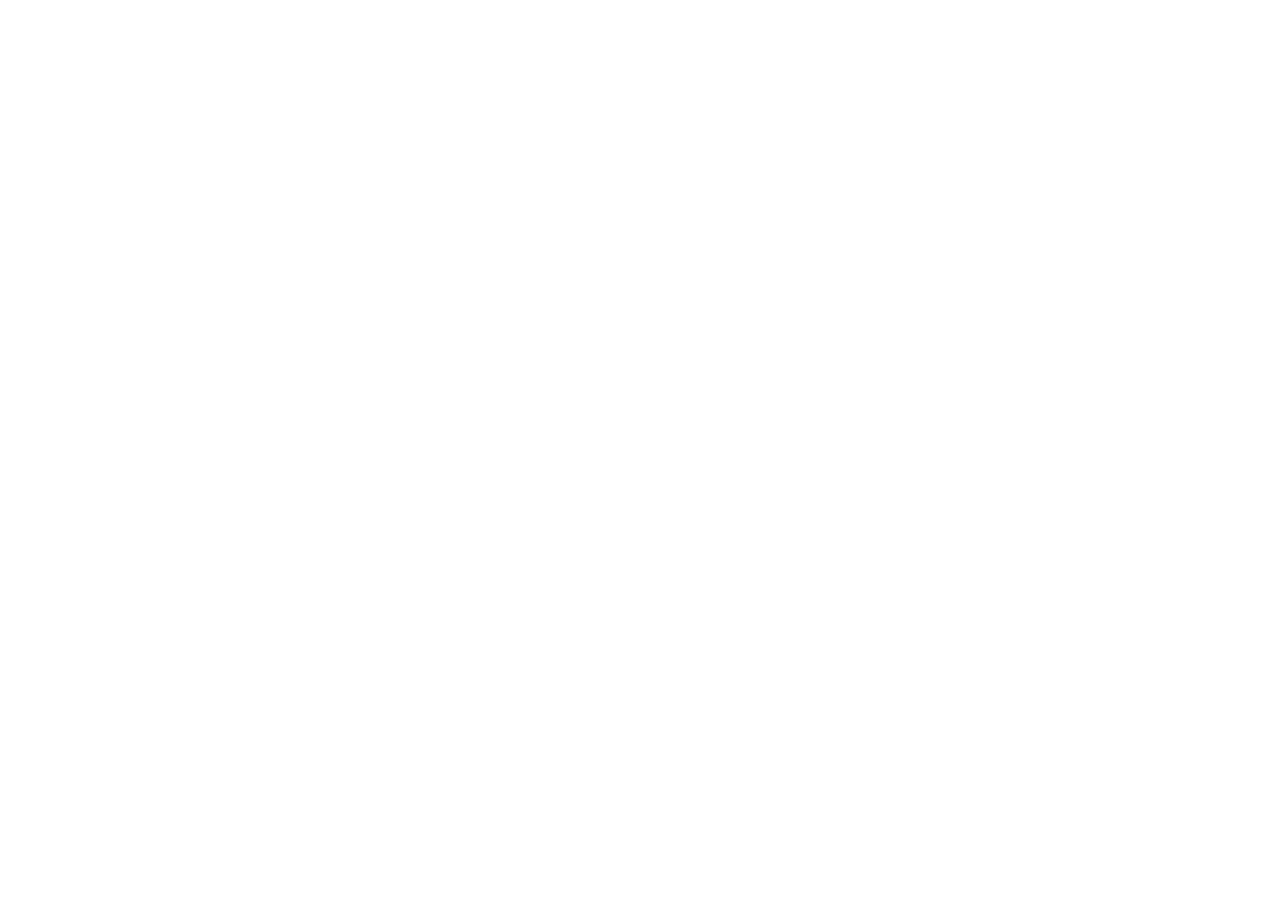
==== project1.html @ 314b731f "animation" ====
<!DOCTYPE html>
<html lang="en">
<head>
    <meta charset="UTF-8">
    <meta http-equiv="X-UA-Compatible" content="IE=edge">
    <meta name="viewport" content="width=device-width, initial-scale=1.0">
    <title>Document</title>
</head>
<body>
    
</body>
</html>
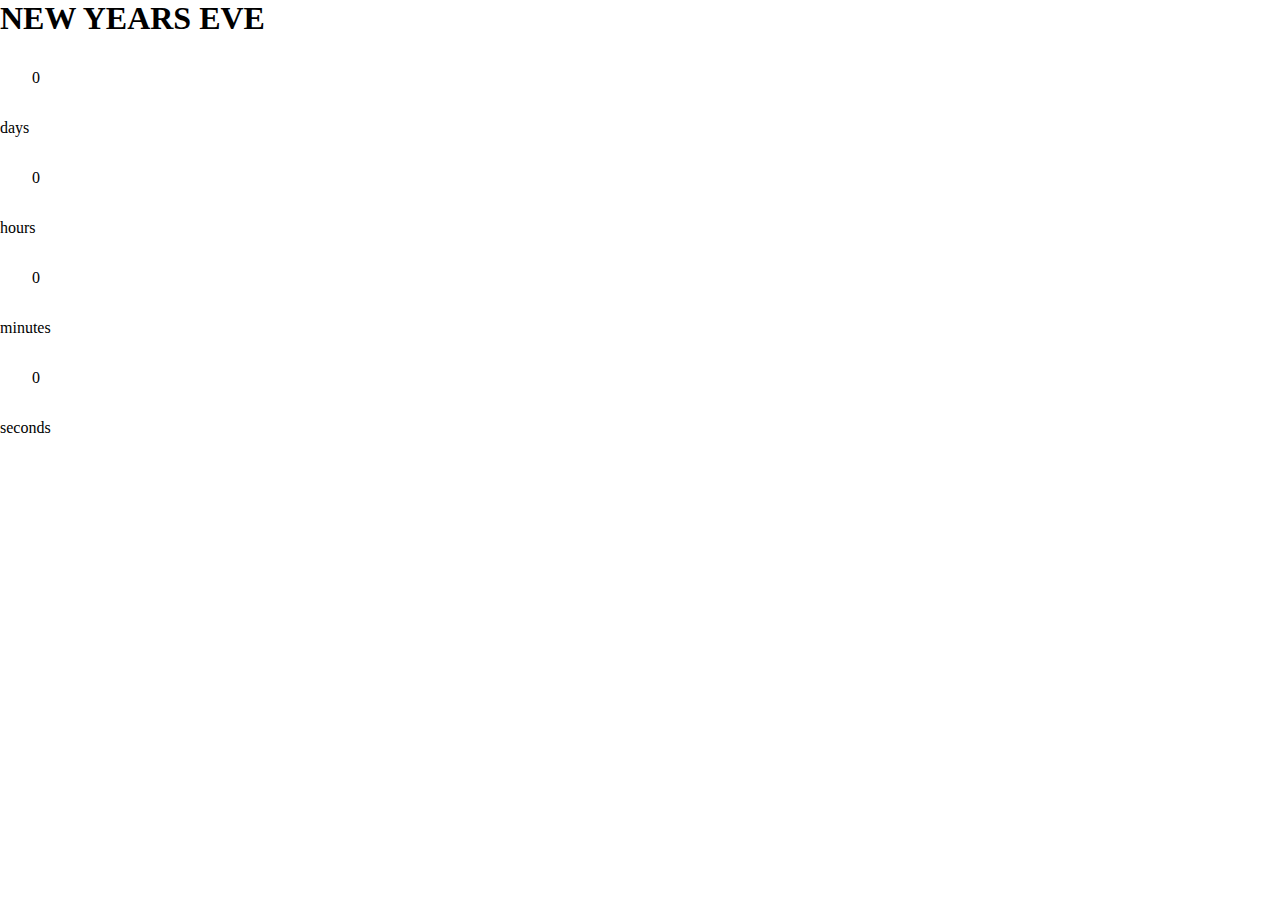
==== commit a27dd793: "fiddled with code over a period of time" ====
--- a/project1.html
+++ b/project1.html
@@ -4,9 +4,35 @@
     <meta charset="UTF-8">
     <meta http-equiv="X-UA-Compatible" content="IE=edge">
     <meta name="viewport" content="width=device-width, initial-scale=1.0">
+    <link rel="stylesheet" href="style.css">
     <title>Document</title>
 </head>
 <body>
+
+    <h1>NEW YEARS EVE</h1>
+
+    <Div class="countdown-container">
+        <div class="days-c">
+            <p class="big-text" id="days">0</p>
+            <span>days</span>
+        </div>
+        <div class="hours-c">
+            <p class="big-text" id="hours">0</p>
+            <span>hours</span>
+        </div>
+        <div class="minutes-c">
+            <p class="big-text" id="minutes">0</p>
+            <span>minutes</span>
+        </div>
+        <div class="seconds-c">
+            <p class="big-text" id="seconds">0</p>
+            <span>seconds</span>
+        </div>
+        
+    
+    
+    </Div>
+        
     
 </body>
 </html>--- a/style.css
+++ b/style.css
@@ -0,0 +1,142 @@
+*{
+  padding: 0px;
+  margin: 0px;
+  font-family: 'calibri';
+
+  --bg-color: #7c7c7c;
+}
+
+/***color the whole page black***/
+/*body{
+  background-color: black;
+}*/
+
+/**** NAVBAR *****/
+
+nav{
+
+}
+
+.main{
+  /***Stops the flashing during Animation***/
+  backface-visibility: hidden;
+  -moz-backface-visibility: hidden;
+  -webkit-backface-visibility: hidden;
+
+  /***The Box***/
+  position: absolute;
+  justify-content: center;
+  align-items: center;
+  text-align: center; 
+  height: 20%;
+  width:50%;
+  min-width: 200px;
+  max-width:100%;
+  background-color: var(--bg-color);
+  margin:auto;
+  margin-top: 20px;
+  margin-left: 20px;
+  border-radius: .3rem;
+  padding: 1.5rem;
+  line-height: 2rem;
+  
+
+
+  /***Animation***/
+  animation-name: move;
+  animation-duration: 1.2s;
+  animation-delay: .5s;
+  z-index: 2;
+  
+}
+  /***Animation***/
+@keyframes move{
+  0% {background-color: #ffffff; left: -700px;}
+  100% {background-color: var(--bg-color); left: 0px;}
+}
+.main:hover{
+  transform:scale3d(1.02,1.02,1.02);
+  transition: transform .5s ease-in-out;
+  transform-style:preserve-3d;
+}
+.main:hover:after{
+  transition: transform .5s ease-in-out;
+}
+
+/****THREEJS 3D****/
+canvas{
+height:500px;
+width:400px;
+}
+
+
+
+
+/***Table***/
+p{
+  margin:2em;
+}
+
+table, td, th{
+  border: 2px solid;
+  border-radius: 0.3rem;
+  padding: 20px;
+  margin:auto;
+}
+td{
+  padding:50px;
+}
+td:hover{
+  transform: scale3d(1.03,1.03,1.03);
+  transition: transform .5s ease-in-out, background-color .5s linear;
+  background-color: var(--bg-color);
+}
+table{
+  width:50%;
+  
+}
+
+/***Light Mode and Dark Mode***/
+
+.dark-mode{
+  background-color: black;
+  color:white;
+}
+
+/***Scroll to the top and bottom***/
+.scroll-to-the-top, .scroll-to-the-bottom{
+  position:fixed;
+  margin:10px;
+  padding:10px;
+}
+.scroll-to-the-bottom:hover{
+  cursor:pointer;
+}
+.scroll-to-the-top:hover{
+  cursor:pointer;
+}
+.scroll-to-the-top{
+  bottom:50px;
+}
+
+.scroll-to-the-bottom{
+  bottom:10px;
+}
+
+
+/**** Project ***/
+.projectcontainer{
+  margin-top: 10em;
+}
+
+
+/**** Project New Year****/
+.countdowncontainer{
+  align-items: center;
+  background-color: #7c7c7c;
+  background-size: cover;
+  background-position: center center;
+  display: flex;
+  flex-direction: column;
+  
+}
